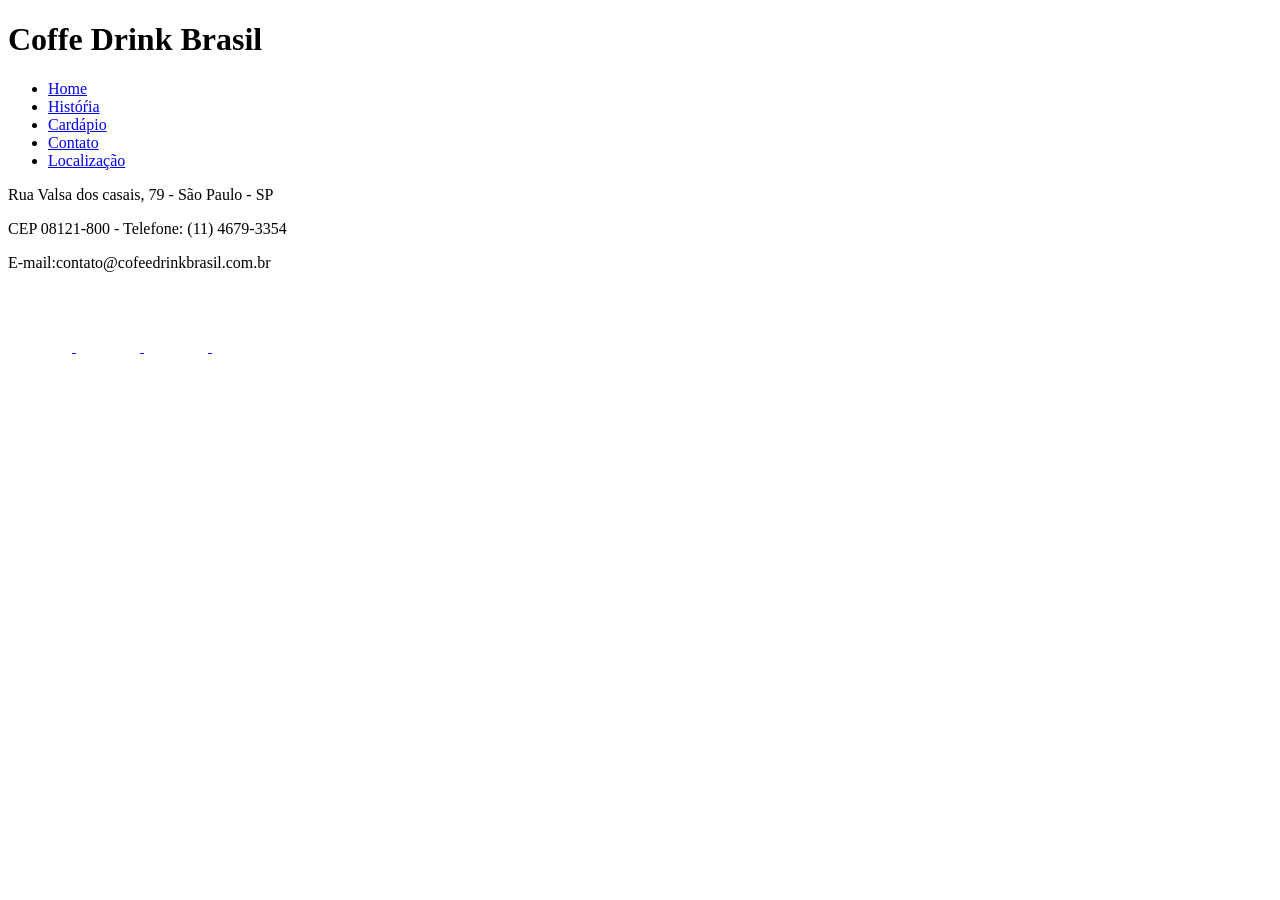
==== layout.html @ ae9c3e4c "criaçao da estrutura da pagina layout.html" ====
<!DOCTYPE html>
<html lang="pt-br">
<head>
    <meta charset="UTF-8">
    <meta http-equiv="X-UA-Compatible" content="IE=edge">
    <meta name="viewport" content="width=device-width, initial-scale=1.0">
    <title>Coffe Drink</title>
</head>
<body>
    <!--vamo criar as areas semanticas dp site.
    as áreas são:
header -> Cabeçalho
nav -> barra de navegação entre as páginas
main -> AREA principaç de dados de cada pagina
footer -> rodapé com informações de localização e rede social
-->
<!--inicio da área  do header-->
   <header>
       <h1>Coffe Drink Brasil</h1>
      <nav>
          <ul>
              <li><a href="index.html">Home</a></li>
              <li><a href="historia.html">Históŕia</a></li>
              <li><a href="cardapio.html">Cardápio</a></li>
              <li><a href="contato.html">Contato</a></li>
              <li><a href="localizacao.html">Localização</a></li>
          </ul>
      </nav> 
      
   </header> 
   <!--fim da área  do header-->


   <!--inicio da área  do main-->
   <main></main>
   <!--fim da área  do main-->

   <!--inicio da área  do footer-->
   <footer>
       <div id="end"></div>
       <p>Rua Valsa dos casais, 79 - São Paulo - SP </p>
       <p>CEP 08121-800 - Telefone: (11) 4679-3354</p>
       <p>E-mail:contato@cofeedrinkbrasil.com.br</p>
       <div id="redes">
           <a href="http://www.facebook.com"target="blank">
            <img src="img/facebook.png">
            </a>

            <a href="http://www.instagram.com"target="blank">
                <img src="img/instagram.png">
                </a>
                <a href="http://www.youtube.com"target="blank">
                    <img src="img/youtube.png">
                    </a>
                    <a href="http://www.twitter.com"target="blank">
                        <img src="img/twitter.png">
                        </a>


       </div>
   </footer>
</body>
</html>
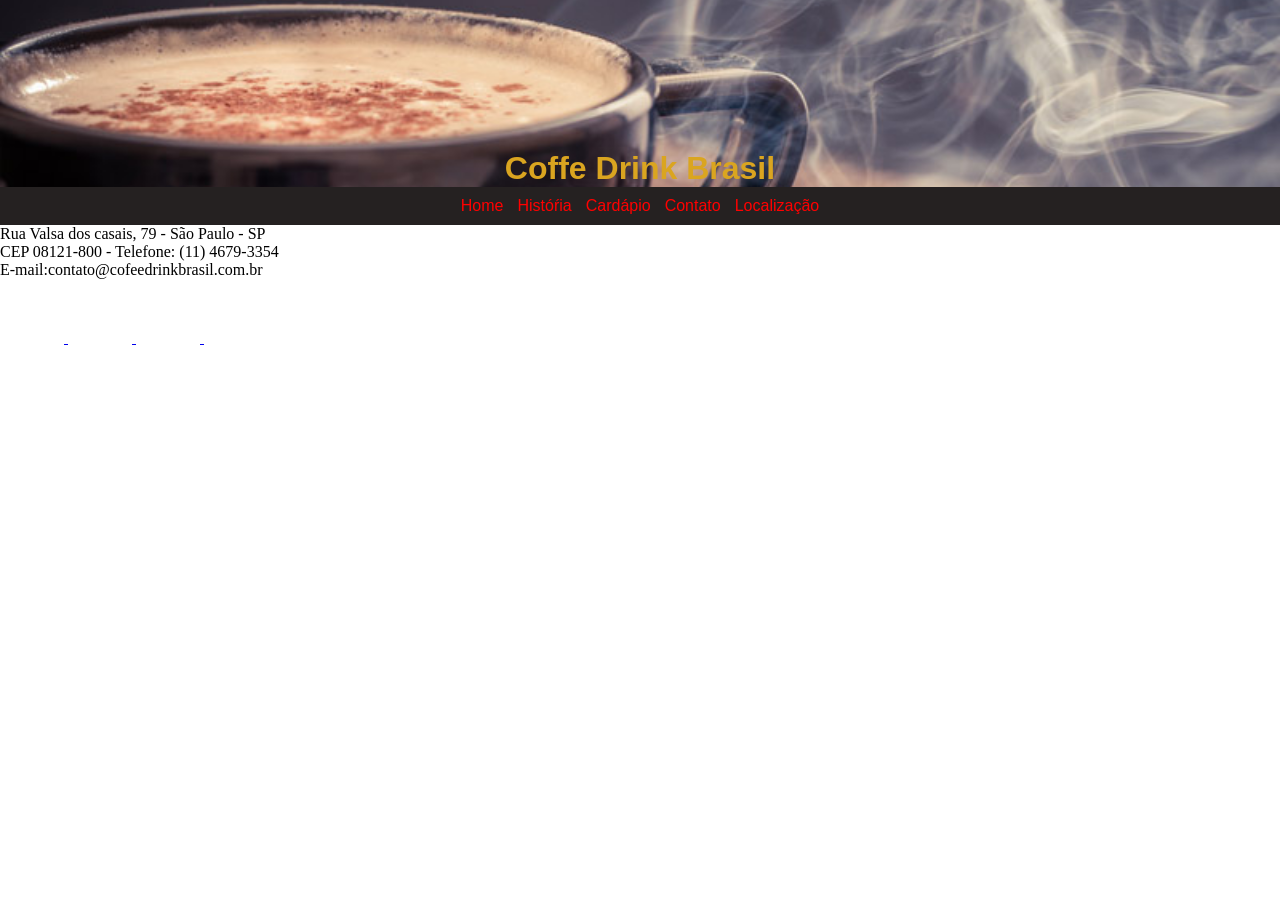
==== commit 0da6f551: "css" ====
--- a/layout.html
+++ b/layout.html
@@ -5,6 +5,7 @@
     <meta http-equiv="X-UA-Compatible" content="IE=edge">
     <meta name="viewport" content="width=device-width, initial-scale=1.0">
     <title>Coffe Drink</title>
+    <link rel="stylesheet" href="css/styles.css">
 </head>
 <body>
     <!--vamo criar as areas semanticas dp site.
@@ -60,4 +61,4 @@
        </div>
    </footer>
 </body>
-</html>+</html>
--- a/css/styles.css
+++ b/css/styles.css
@@ -0,0 +1,42 @@
+/*a aplicaçao do asteristico(*) no arquivo de css informa ao navegados
+que todos elementos da tela receberão esta formaçao*/
+* {
+  margin: 0; /* estamos zerando as margens externas dos elementos*/
+  padding: 0; /*estamos zerando as margens internas dos elementos*/
+}
+
+/*vamos aplicar na tag header cor de fundo e padding*/
+header {
+  background-color: black;
+  padding-top: 150px;
+  background-image: url("../img/cafe5.jpg");
+  background-size: 100%;
+  background-position: 0 -250px;
+  transition: ease 1s;
+}
+
+/*formatar a tag h1 que esta dentro do header.veja como fazemos*/
+header h1 {
+  color: goldenrod;
+  font-family: arial; /*mudar o tipo da letra para arial*/
+  text-align: center; /*alinhamento do texto ao centro*/
+}
+header nav {
+  background-color: rgb(37, 33, 33);
+  text-align: center;
+  padding: 5px;
+}
+header nav ul li {
+  /*exibir os itens da lista um ao lado do outro usaremos 
+    o comando dispaly(tela\exibir) inline-blocos em linas)*/
+  display: inline-block;
+  margin: 5px;
+}
+header ul li a {
+  color: red;
+  font-family: arial;
+  text-decoration: none;
+}
+header nav ul li a:hover {
+  color: white;
+}
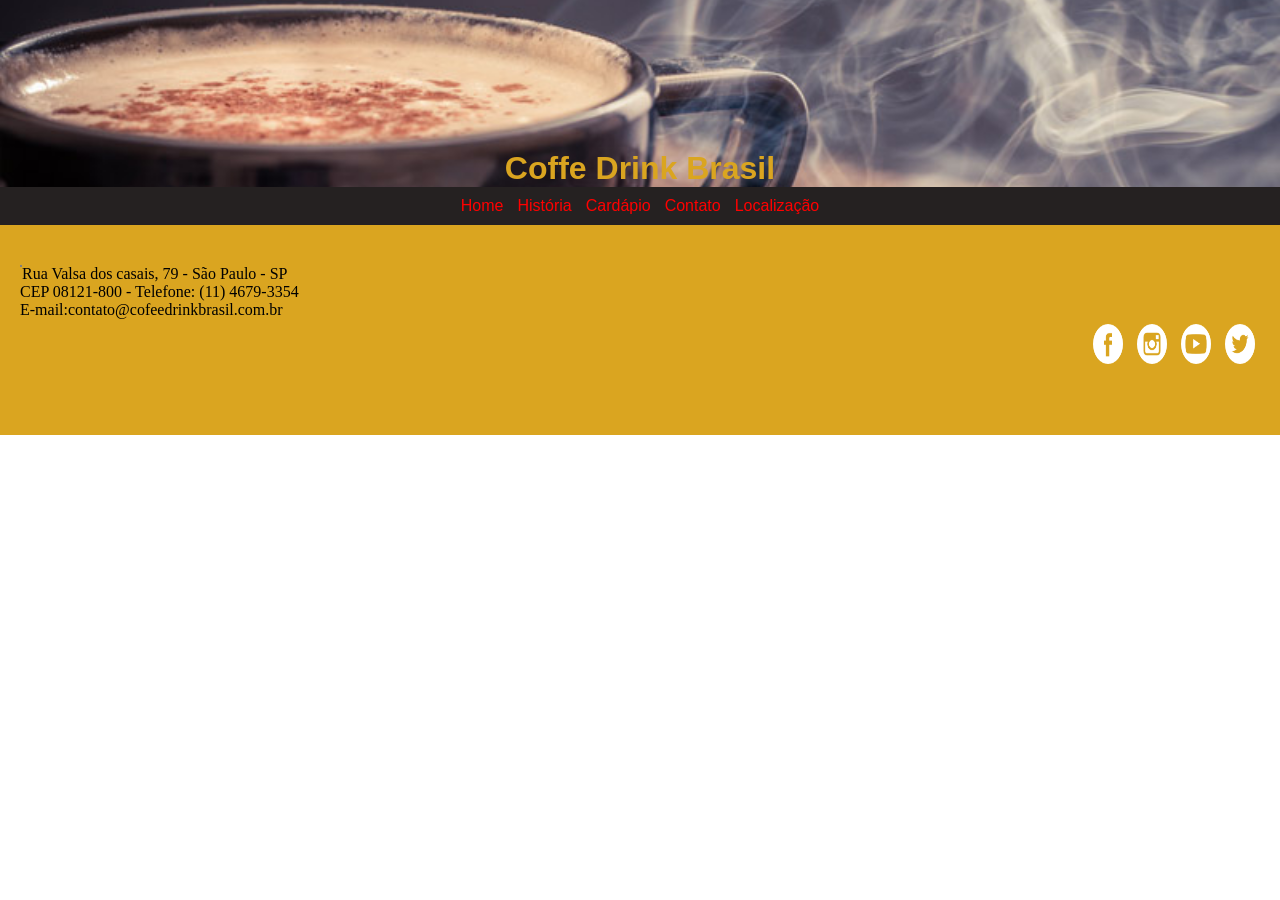
==== commit e528a180: "Corrige regras CSS e atributos dos links" ====
--- a/layout.html
+++ b/layout.html
@@ -21,7 +21,7 @@
       <nav>
           <ul>
               <li><a href="index.html">Home</a></li>
-              <li><a href="historia.html">Históŕia</a></li>
+              <li><a href="historia.html">História</a></li>
               <li><a href="cardapio.html">Cardápio</a></li>
               <li><a href="contato.html">Contato</a></li>
               <li><a href="localizacao.html">Localização</a></li>
@@ -43,17 +43,17 @@
        <p>CEP 08121-800 - Telefone: (11) 4679-3354</p>
        <p>E-mail:contato@cofeedrinkbrasil.com.br</p>
        <div id="redes">
-           <a href="http://www.facebook.com"target="blank">
+           <a href="http://www.facebook.com" target="_blank" rel="noopener noreferrer">
             <img src="img/facebook.png">
             </a>
 
-            <a href="http://www.instagram.com"target="blank">
+            <a href="http://www.instagram.com" target="_blank" rel="noopener noreferrer">
                 <img src="img/instagram.png">
                 </a>
-                <a href="http://www.youtube.com"target="blank">
+                <a href="http://www.youtube.com" target="_blank" rel="noopener noreferrer">
                     <img src="img/youtube.png">
                     </a>
-                    <a href="http://www.twitter.com"target="blank">
+                    <a href="http://www.twitter.com" target="_blank" rel="noopener noreferrer">
                         <img src="img/twitter.png">
                         </a>
 
--- a/css/styles.css
+++ b/css/styles.css
@@ -12,7 +12,7 @@
   background-image: url("../img/cafe5.jpg");
   background-size: 100%;
   background-position: 0 -250px;
-  transition: ease 1s;
+  transition: ease 10s;
 }
 
 /*formatar a tag h1 que esta dentro do header.veja como fazemos*/
@@ -40,3 +40,39 @@
 header nav ul li a:hover {
   color: white;
 }
+footer {
+  /*aplicar uma cor de fundo ao rodapé*/
+  background-color: goldenrod;
+  /*aplicar margem interna*/
+  padding: 20px;
+  padding-top: 40px;
+  height: 150px; /*altura do rodapé*/
+}
+/*para fazer uma formação em uma tag que um id definido é  nessario que
+voce adicione um sustenido(#) ao inicio do nome do id. neste caso nosa div
+tem id chamado end, entao aplicamos desta forma:end*/
+footer #end {
+  color: rgb(8, 8, 8);
+  font-family: Arial, sans-serif;
+  font-size: 10pt;
+  float: left;
+  border: solid 1px gray;
+}
+footer #redes {
+  /*border: solid 1px gray;*/
+  float: right;
+}
+footer #redes a {
+  text-decoration: none;
+}
+
+footer #redes a img {
+  width: 30px; /*diminuir a largura da imagem*/
+  height: 40px; /*diminuir a altura da imagem*/
+  margin: 5px;
+  transition: ease 0.5s;
+}
+footer #redes a img:hover {
+  /*realizar uma rotação de 360 graus(deg)*/
+  transform: rotate(360deg);
+}
